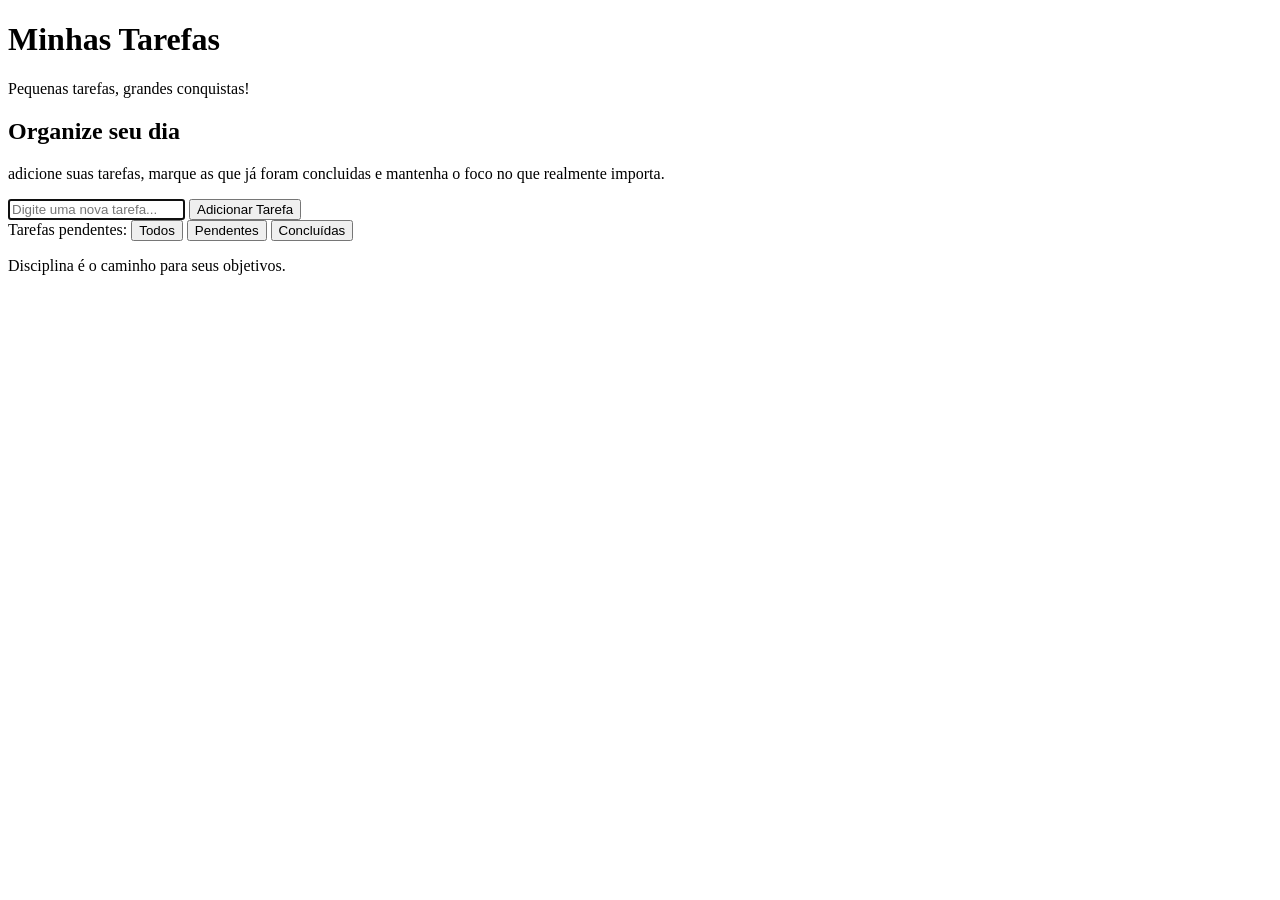
==== projeto-lista-de-tarefas/index.html @ 35ca04d5 "projeto em andamento, lista de tarefas" ====
<!DOCTYPE html>
<html lang="pt-br">
<head>
    <meta charset="UTF-8">
    <meta name="viewport" content="width=device-width, initial-scale=1.0">
    <title>lista de tarefas</title>
    <link rel="stylesheet" href="style.css">
</head>
<body>
    <header>
        <div class="cabecalho">
            <h1>Minhas <span>Tarefas</span></h1>
            <p>Pequenas tarefas, grandes conquistas!</p>
        </div>
    </header>

    <main>
        <article>
            <h2>Organize <span>seu dia</span></h2>
            <p>adicione suas tarefas, marque as que já foram concluidas e mantenha o foco no que realmente importa.</p>
            <form>
                <input type="text" id="inTarefa" placeholder="Digite uma nova tarefa..." required autofocus>
                <input type="submit" value="Adicionar Tarefa">
            </form>
            <section>

                <aside class="statusDasTarefas">
                    <span>Tarefas pendentes: </span> <span class="contador"></span>
                    <button type="button" id="inTodos">Todos</button>
                    <button type="button" id="inPendentes">Pendentes</button>
                    <button type="button" id="inConcluidas">Concluídas</button>
                </aside>

                <ul class="listaDeTarefas">
                </ul>

                <p>Disciplina é o caminho para seus objetivos.</p>
            </section>
        </article>
    </main>
</body>
</html>
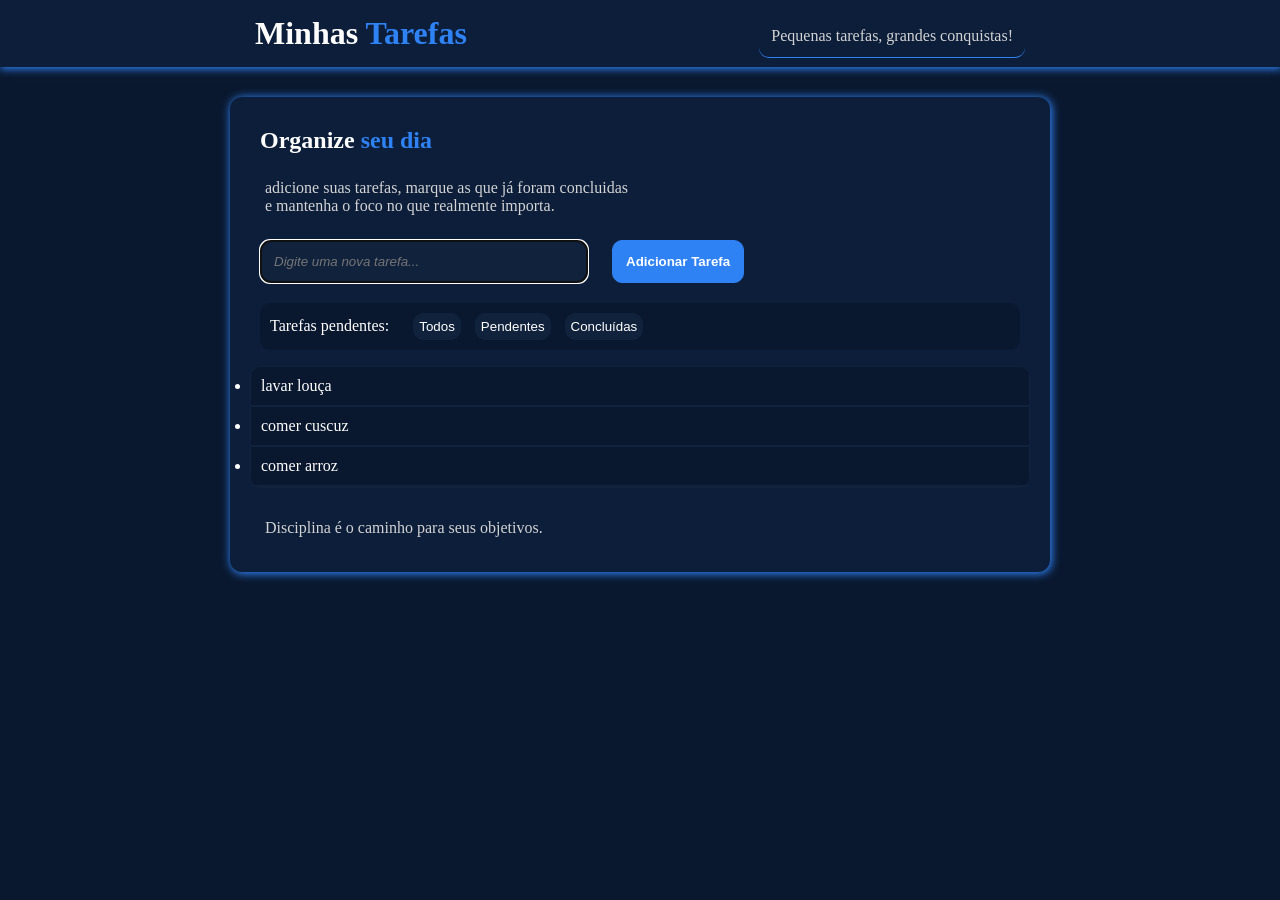
==== commit bcabfe02: "estilização concluida" ====
--- a/projeto-lista-de-tarefas/index.html
+++ b/projeto-lista-de-tarefas/index.html
@@ -19,8 +19,8 @@
             <h2>Organize <span>seu dia</span></h2>
             <p>adicione suas tarefas, marque as que já foram concluidas e mantenha o foco no que realmente importa.</p>
             <form>
-                <input type="text" id="inTarefa" placeholder="Digite uma nova tarefa..." required autofocus>
-                <input type="submit" value="Adicionar Tarefa">
+                <input type="text" id="inTarefa" placeholder="Digite uma nova tarefa..." class="campo" required autofocus>
+                <input type="submit" value="Adicionar Tarefa" class="btadd">
             </form>
             <section>
 
@@ -32,6 +32,9 @@
                 </aside>
 
                 <ul class="listaDeTarefas">
+                    <li>lavar louça</li>
+                    <li>comer cuscuz</li>
+                    <li>comer arroz</li>
                 </ul>
 
                 <p>Disciplina é o caminho para seus objetivos.</p>
--- a/projeto-lista-de-tarefas/style.css
+++ b/projeto-lista-de-tarefas/style.css
@@ -0,0 +1,124 @@
+/*Personalizando o cabeçalho*/
+
+body {
+    margin: 0px;
+    background-color: #0A182F;
+}
+
+header {
+    background-color: #0C1E3A;
+    box-shadow: 1px 1px 8px 1px #2F82F4;
+}
+
+header div.cabecalho {
+    max-width: 800px;
+    margin: auto;
+}
+
+header div.cabecalho h1, p {
+    color: white;
+    display: inline-block;
+    margin: 15px;
+}
+
+header div.cabecalho h1 span {
+    color: #2F82F4;
+}
+
+header div.cabecalho p {
+    float: right;
+    color: lightgray;
+    background-color: #0C1E3A;
+    padding: 12px;
+    border-bottom: 1px solid #2F82F4;
+    border-radius: 10px;
+}
+
+/*Personalizando o corpo do site*/
+
+main {
+    max-width: 800px;
+    margin: 30px auto;
+    background-color: #0C1E3A;
+    color: white;
+    padding: 10px;
+    border-radius: 12px;
+    box-shadow: 1px 1px 8px 1px #2F82F4;
+}
+
+main article {
+    padding: 10px;
+}
+
+main article h2 {
+    margin: 10px;
+}
+
+main article h2 span {
+    color: #2F82F4;
+}
+
+main article p {
+    max-width: 370px;
+    color: lightgray;
+}
+
+main article form input.campo {
+    font-style: italic;
+    width: 100%;
+    max-width: 300px;
+    padding: 13px;
+    border-radius: 10px;
+    color: lightgray;
+    background-color: #11223D;
+    border: 1px solid rgb(67, 85, 117);
+    margin: 10px
+}
+
+main article form input.btadd {
+    padding: 13px;
+    margin-left: 10px;
+    border-radius: 10px;
+    font-weight: bold;
+    color: white;
+    background-color: #2F82F4;
+    border: 1px solid #2F82F4;
+}
+
+main article section aside {
+    background-color: #0A182F;
+    padding: 10px;
+    margin: 10px;
+    border-radius: 10px;
+}
+
+main article section aside span.contador {
+    padding: 10px;
+}
+
+main article section aside button {
+    padding: 5px;
+    margin-right: 10px;
+    border-radius: 10px;
+    background-color: #11223D;
+    color: white;
+    border: 1px solid #11223D;
+}
+
+main article section aside button:hover {
+    background-color: #2F82F4;
+    border: 1px solid #2F82F4;
+}
+
+main article section ul {
+    background-color: #0A182F;
+    border: 1px solid #11223D;
+    border-radius: 10px;
+    padding: 0px;
+}
+
+main article section ul li {
+    border-bottom: 2px solid #11223D;
+    padding: 10px;
+}
+
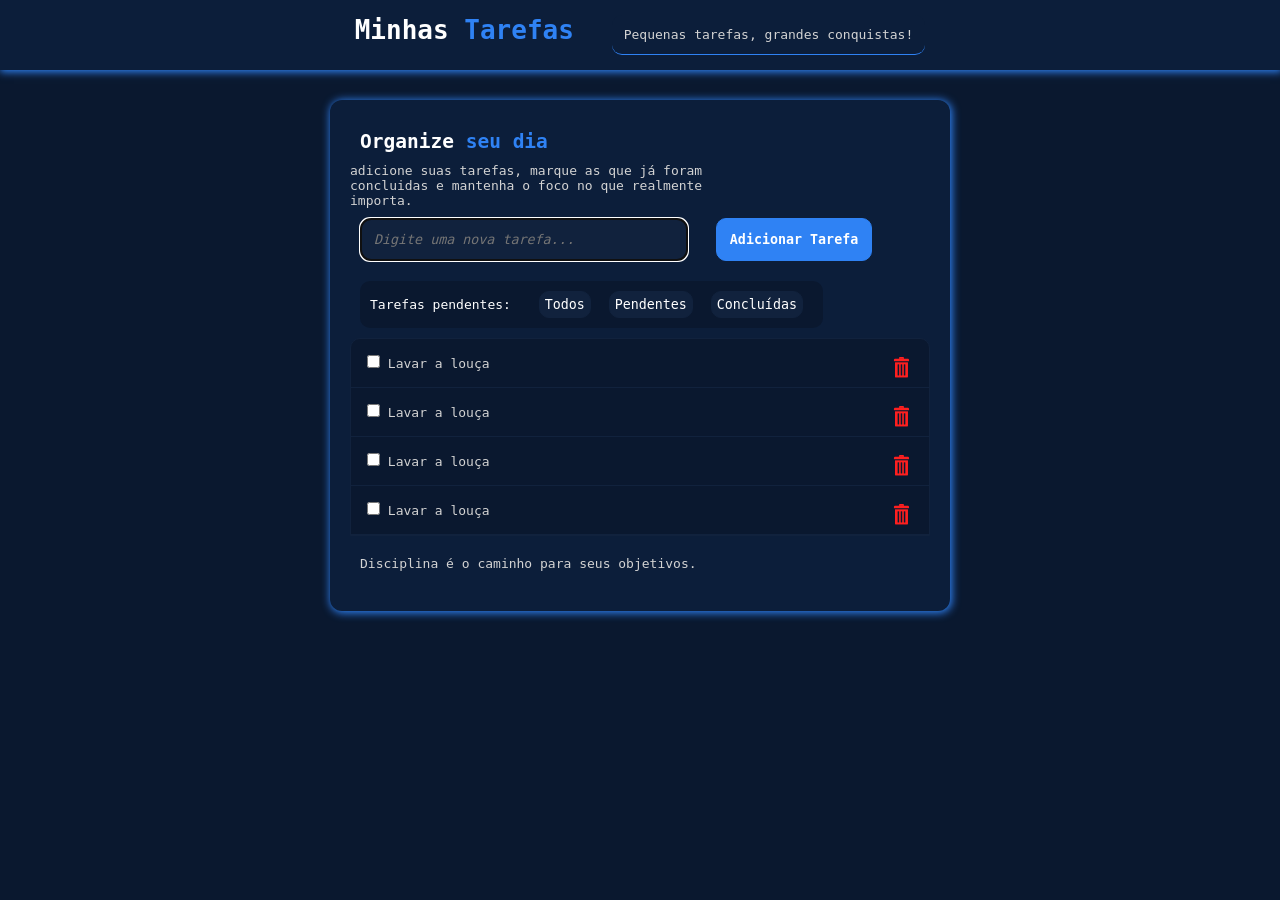
==== commit e50477c7: "adiciona funcionalidade de exclusão na lista de tarefas e melhora o estilo" ====
--- a/projeto-lista-de-tarefas/index.html
+++ b/projeto-lista-de-tarefas/index.html
@@ -32,14 +32,16 @@
                 </aside>
 
                 <ul class="listaDeTarefas">
-                    <li>lavar louça</li>
-                    <li>comer cuscuz</li>
-                    <li>comer arroz</li>
+                    <li><input type="checkbox"> Lavar a louça <button type="button" class="excluir"><img src="image/excluir.png" alt="lixeira"></button></li>
+                    <li><input type="checkbox"> Lavar a louça <button type="button" class="excluir"><img src="image/excluir.png" alt="lixeira"></button></li>
+                    <li><input type="checkbox"> Lavar a louça <button type="button" class="excluir"><img src="image/excluir.png" alt="lixeira"></button></li>
+                    <li><input type="checkbox"> Lavar a louça <button type="button" class="excluir"><img src="image/excluir.png" alt="lixeira"></button></li>
                 </ul>
 
                 <p>Disciplina é o caminho para seus objetivos.</p>
             </section>
         </article>
     </main>
+    <script src="script.js"></script>
 </body>
 </html>
--- a/projeto-lista-de-tarefas/style.css
+++ b/projeto-lista-de-tarefas/style.css
@@ -1,5 +1,10 @@
+@charset "UTF-8";
 /*Personalizando o cabeçalho*/
-
+* {
+    margin: 0px;
+    padding: 0px;
+    font-family: monospace;
+}
 body {
     margin: 0px;
     background-color: #0A182F;
@@ -8,6 +13,7 @@
 header {
     background-color: #0C1E3A;
     box-shadow: 1px 1px 8px 1px #2F82F4;
+    text-align: center;
 }
 
 header div.cabecalho {
@@ -15,7 +21,8 @@
     margin: auto;
 }
 
-header div.cabecalho h1, p {
+header div.cabecalho h1,
+header div.cabecalho p {
     color: white;
     display: inline-block;
     margin: 15px;
@@ -26,7 +33,6 @@
 }
 
 header div.cabecalho p {
-    float: right;
     color: lightgray;
     background-color: #0C1E3A;
     padding: 12px;
@@ -37,7 +43,7 @@
 /*Personalizando o corpo do site*/
 
 main {
-    max-width: 800px;
+    max-width: 600px;
     margin: 30px auto;
     background-color: #0C1E3A;
     color: white;
@@ -86,6 +92,7 @@
 }
 
 main article section aside {
+    display: inline-block;
     background-color: #0A182F;
     padding: 10px;
     margin: 10px;
@@ -111,14 +118,27 @@
 }
 
 main article section ul {
+    list-style-type: none;
     background-color: #0A182F;
     border: 1px solid #11223D;
-    border-radius: 10px;
+    border-radius: 10px 10px 0px 0px;
     padding: 0px;
 }
 
 main article section ul li {
-    border-bottom: 2px solid #11223D;
-    padding: 10px;
+    color: lightgray;
+    border-bottom: 1px solid #11223D;
+    padding: 16px;
 }
 
+main article section ul li button.excluir {
+    float: right;
+    background-color: #0A182F;
+    border: none;
+}
+
+main article section p {
+    padding: 10px;
+    margin: 10px 0px;
+}
+
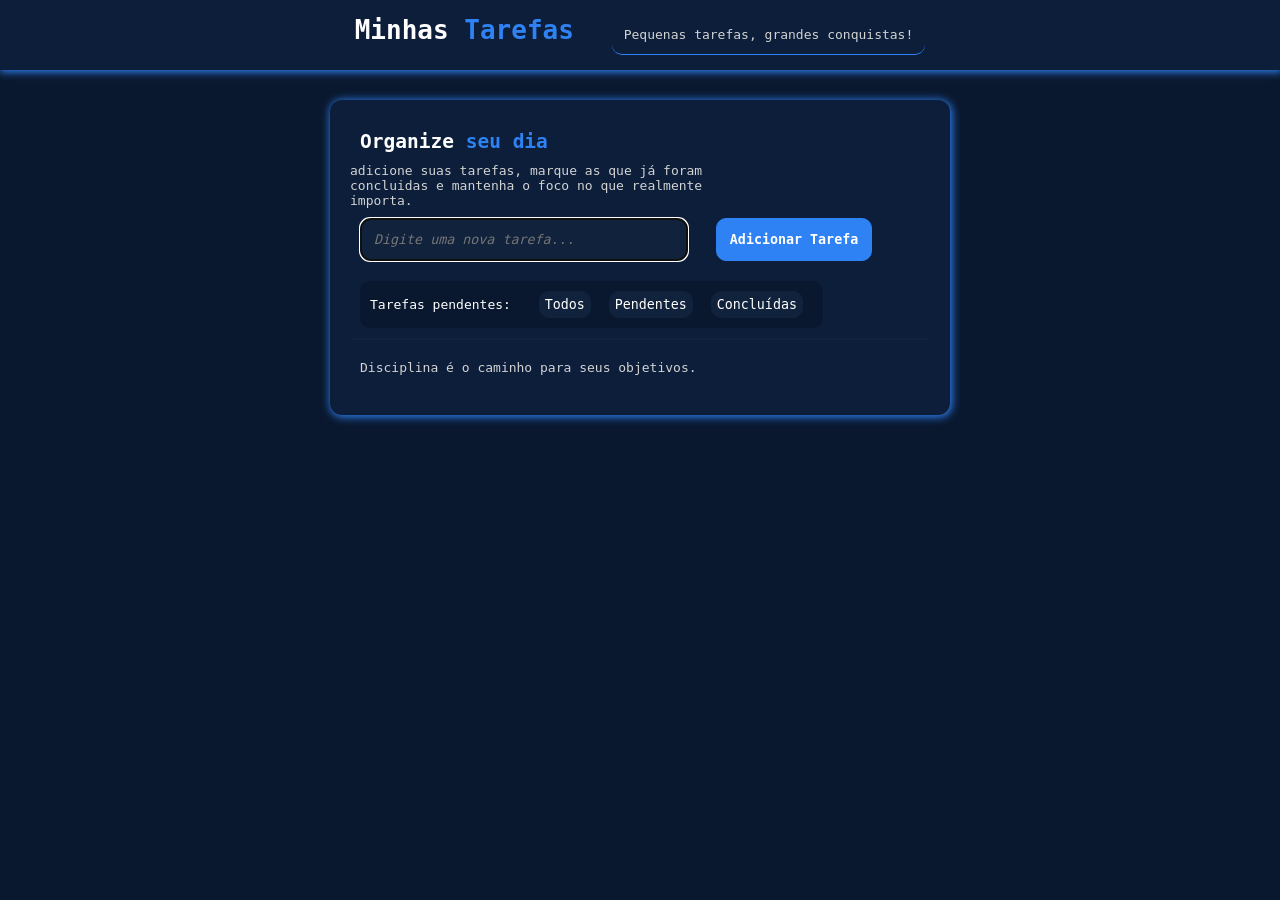
==== commit 3e665d6d: "as funções exibir e armazenar concluidas" ====
--- a/projeto-lista-de-tarefas/index.html
+++ b/projeto-lista-de-tarefas/index.html
@@ -32,10 +32,6 @@
                 </aside>
 
                 <ul class="listaDeTarefas">
-                    <li><input type="checkbox"> Lavar a louça <button type="button" class="excluir"><img src="image/excluir.png" alt="lixeira"></button></li>
-                    <li><input type="checkbox"> Lavar a louça <button type="button" class="excluir"><img src="image/excluir.png" alt="lixeira"></button></li>
-                    <li><input type="checkbox"> Lavar a louça <button type="button" class="excluir"><img src="image/excluir.png" alt="lixeira"></button></li>
-                    <li><input type="checkbox"> Lavar a louça <button type="button" class="excluir"><img src="image/excluir.png" alt="lixeira"></button></li>
                 </ul>
 
                 <p>Disciplina é o caminho para seus objetivos.</p>
--- a/projeto-lista-de-tarefas/style.css
+++ b/projeto-lista-de-tarefas/style.css
@@ -131,7 +131,11 @@
     padding: 16px;
 }
 
-main article section ul li button.excluir {
+.lista {
+    padding: 0px 10px;
+}
+
+.excluir {
     float: right;
     background-color: #0A182F;
     border: none;
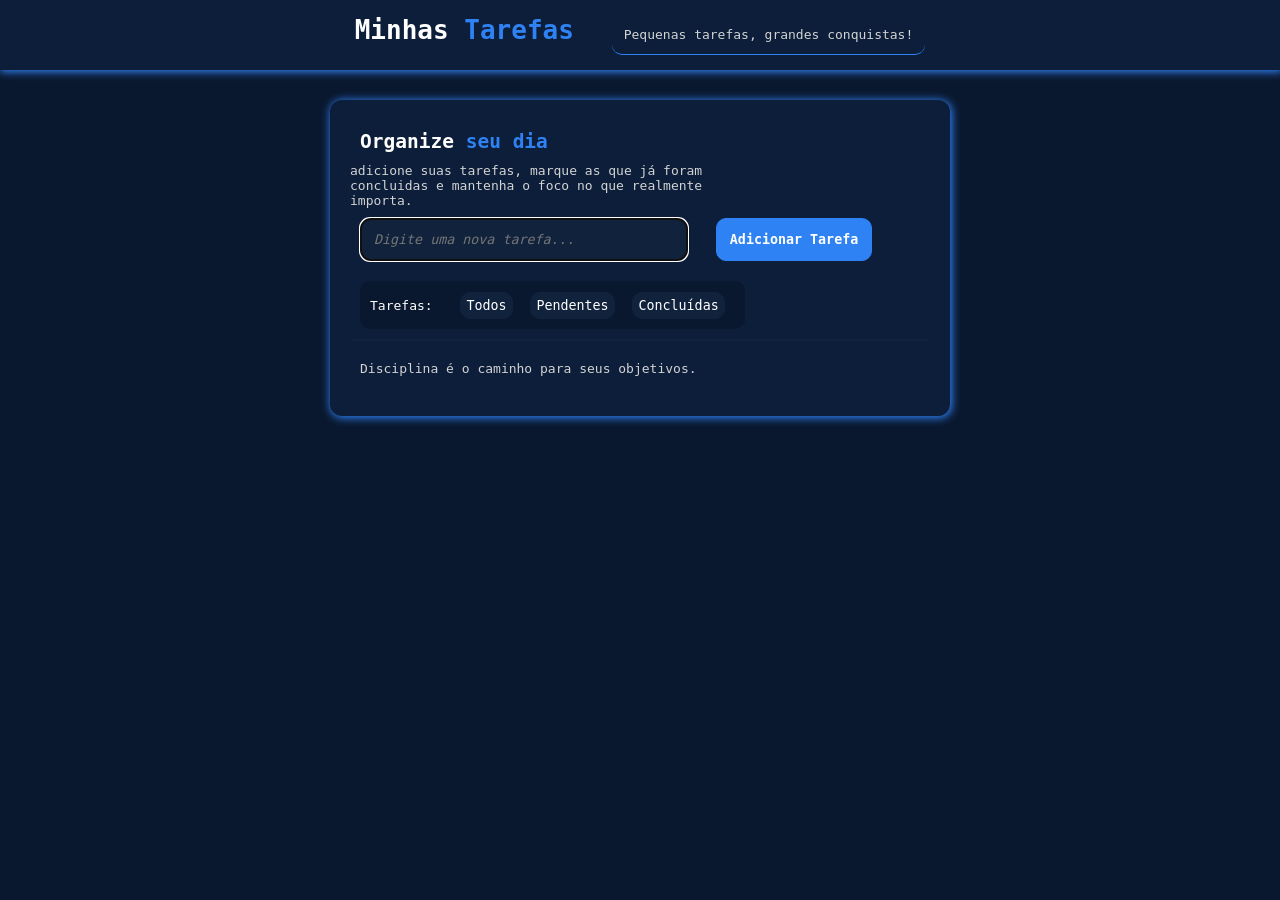
==== commit 3fac2a48: "adiciona contagem de tarefas e estiliza o contador" ====
--- a/projeto-lista-de-tarefas/index.html
+++ b/projeto-lista-de-tarefas/index.html
@@ -25,7 +25,7 @@
             <section>
 
                 <aside class="statusDasTarefas">
-                    <span>Tarefas pendentes: </span> <span class="contador"></span>
+                    <span>Tarefas: </span> <span id="contador"></span>
                     <button type="button" id="inTodos">Todos</button>
                     <button type="button" id="inPendentes">Pendentes</button>
                     <button type="button" id="inConcluidas">Concluídas</button>
--- a/projeto-lista-de-tarefas/style.css
+++ b/projeto-lista-de-tarefas/style.css
@@ -91,7 +91,7 @@
     border: 1px solid #2F82F4;
 }
 
-main article section aside {
+main article section aside.statusDasTarefas {
     display: inline-block;
     background-color: #0A182F;
     padding: 10px;
@@ -99,11 +99,13 @@
     border-radius: 10px;
 }
 
-main article section aside span.contador {
+main article section aside.statusDasTarefas span#contador {
     padding: 10px;
+    font-size: 20px;
+    font-weight: bold;
 }
 
-main article section aside button {
+main article section aside.statusDasTarefas button {
     padding: 5px;
     margin-right: 10px;
     border-radius: 10px;
@@ -112,9 +114,11 @@
     border: 1px solid #11223D;
 }
 
-main article section aside button:hover {
+main article section aside.statusDasTarefas button:hover {
     background-color: #2F82F4;
     border: 1px solid #2F82F4;
+
+    transition: background-color 1s, border 2s;
 }
 
 main article section ul {
@@ -129,6 +133,17 @@
     color: lightgray;
     border-bottom: 1px solid #11223D;
     padding: 16px;
+}
+
+.concluido {
+    text-decoration: line-through;
+    color: #2F82F4;
+}
+
+.pendente {
+    text-decoration: none;
+    font-size: 12px;
+    color: orange;
 }
 
 .lista {
